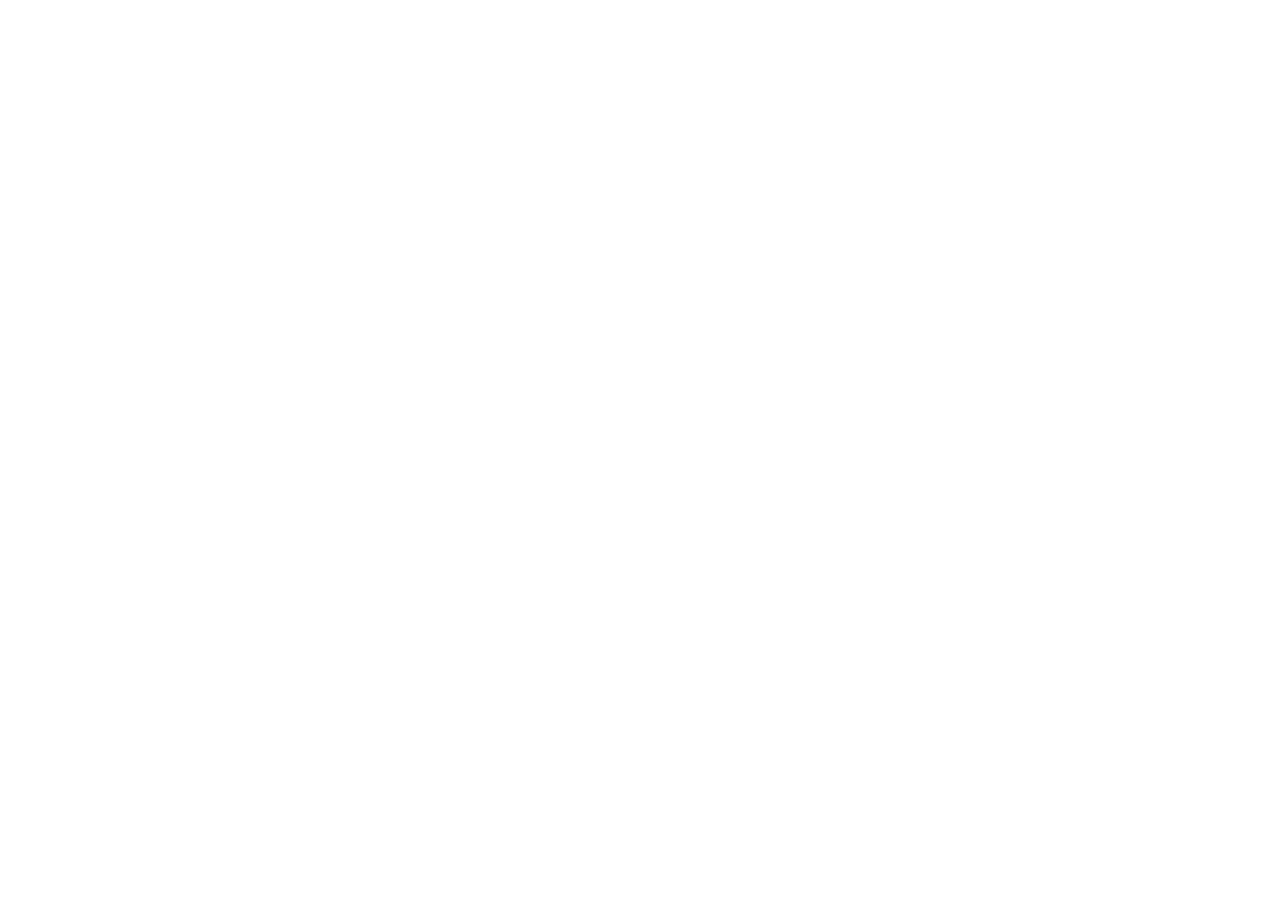
==== 03-lection1/01-button/index.html @ eb5cf95d "Added task Кнопка" ====
<!DOCTYPE html>
<!-- Страница с кнопкой -->
<html lang="ru">
    <head>
        <link rel="stylesheet" href="../../assets/css/main.css">
        <link rel="stylesheet" href="./button.css">
    </head>
    <body>

    </body>
</html>
---- assets/css/main.css ----
@import '../fonts/fonts.css';

:root {
    --white: #ffffff;
    --black: #212429;
    --pink: #F784AD;
    --purple: #7048E8;
    --blue: #374FC7;
    --red: #F03D3E;
    --grey-1: #F8F9FA;
    --grey-2: #DDE2E5;
    --grey-3: #ACB5BD;
    --grey-4: #495057;

    --error: var(--red);
    --success: var(--blue);

    --primary: var(--blue);
    --secondary: var(--purple);
}

* {
    font-family: 'Roboto', sans-serif;
}
---- 03-lection1/01-button/button.css ----
/* Стилизация кнопки */
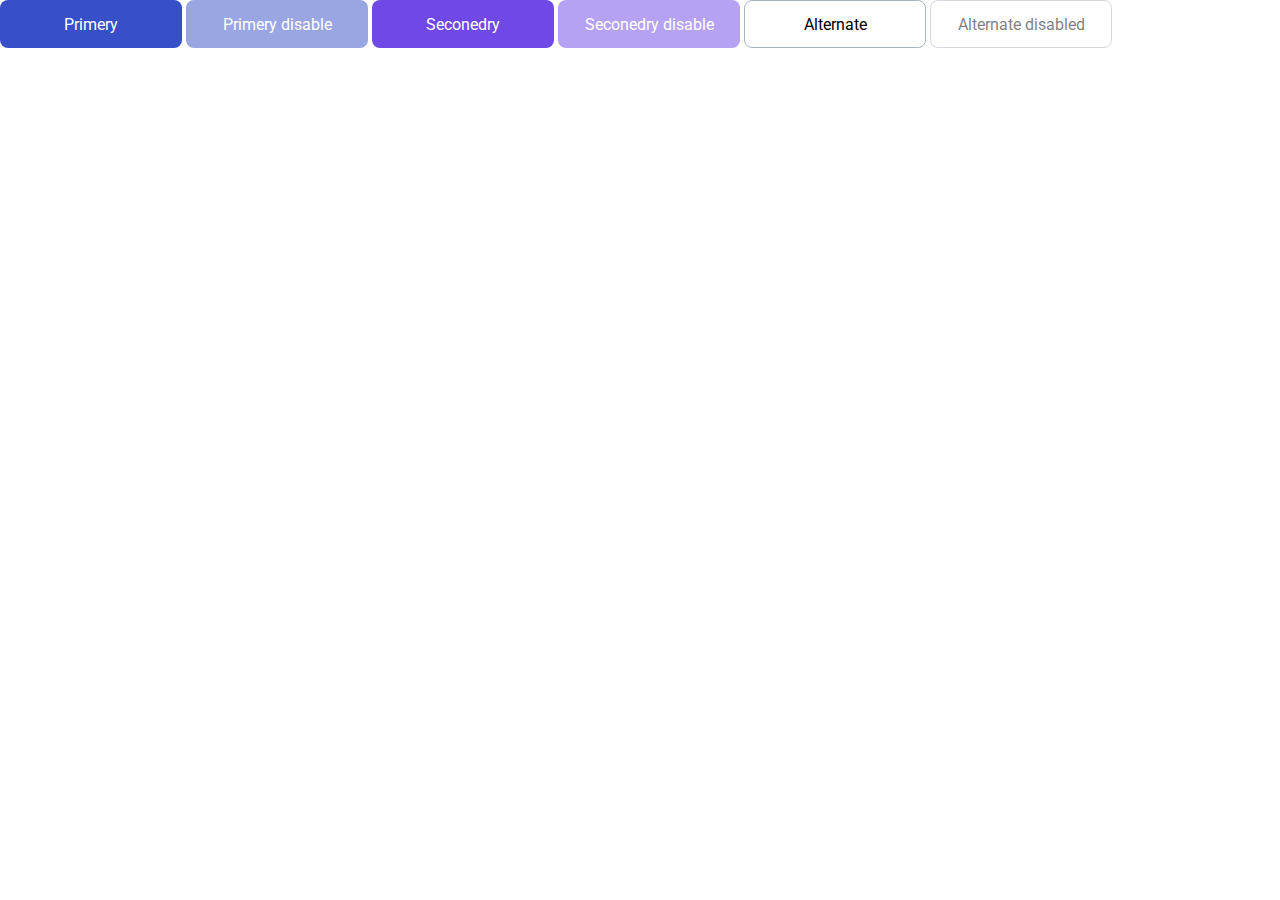
==== commit b5808bdb: "01-button" ====
--- a/03-lection1/01-button/index.html
+++ b/03-lection1/01-button/index.html
@@ -6,6 +6,16 @@
         <link rel="stylesheet" href="./button.css">
     </head>
     <body>
+        <div class="body_div">
+            <button class="button button-primery">Primery</button>
+            <button class="button button-primery" disabled>Primery disable</button>
+            <button class="button button-seconedry">Seconedry</button>
+            <button class="button button-seconedry" disabled>Seconedry disable</button>
+            <button class="button alternate">Alternate</button>
+            <button class="button alternate" disabled>Alternate disabled</button>
+        </div>
+    
+        
 
     </body>
 </html>
--- a/03-lection1/01-button/button.css
+++ b/03-lection1/01-button/button.css
@@ -1 +1,78 @@
 /* Стилизация кнопки */
+html, body, div, span, applet, object, iframe, h1, h2, h3, h4, h5, h6, p, blockquote, pre, a, abbr, acronym, address, big, cite, code, del, dfn, em, img, ins, kbd, q, s, samp, small, strike, strong, sub, sup, tt, var, b, u, i, center, dl, dt, dd, ol, ul, li, fieldset, form, label, legend, table, caption, tbody, tfoot, thead, tr, th, td, article, aside, canvas, details, embed,  figure, figcaption, footer, header, hgroup,  menu, nav, output, ruby, section, summary, time, mark, audio, video {  
+    margin: 0;  
+    padding: 0;  
+    border: 0;  
+    font-size: 100%;  
+    font: inherit;  
+    vertical-align: baseline; 
+ }
+
+ .body_div {
+     margin-block-end: 10px;
+ }
+
+ .button {
+     width: 182px;
+     height: 48px;
+     border-radius: 8px;
+     color: #fff;
+     font-family: -apple-system, BlinkMacSystemFont, 'Segoe UI', Roboto, Oxygen, Ubuntu, Cantarell, 'Open Sans', 'Helvetica Neue', sans-serif;
+     font-size: 16px;
+     align-items: center;
+     border: 1px;
+ }
+ .button:hover {
+    cursor: pointer
+ }
+
+ .button-primery {
+     background-color: var(--primary);
+     transition: opacity 200ms ease-in-out, background 200ms ease-in-out;
+ }
+ .button-seconedry {
+    background-color: var(--secondary);
+}
+.alternate {
+    background: #ffffff;
+    color: black;
+    border: 1px solid #ACB5BD;
+}
+.alternate:hover {
+    border: 2px solid #000000;
+
+
+}
+.alternate:disabled {
+    opacity: 50%;
+    background: #ffffff;
+    color: black;
+    cursor: not-allowed;
+
+}
+ /* :disabled {
+     opacity: 50%;
+     background-color: #4263EB;
+     cursor: not-allowed;
+ } */
+ .button-primery:disabled {
+    opacity: 50%;
+    background-color: var(--primary);
+    cursor: not-allowed;
+}
+.button-seconedry:disabled {
+    opacity: 50%;
+    background-color: var(--secondary);
+    cursor: not-allowed;
+}
+
+ .button-primery:hover {
+     background-color: #2342C0;
+     transition: opacity 200ms ease-in-out, background 200ms ease-in-out;
+
+ }
+ .button-seconedry:hover {
+    background-color: #5028C6;
+    transition: opacity 200ms ease-in-out, background 200ms ease-in-out;
+
+}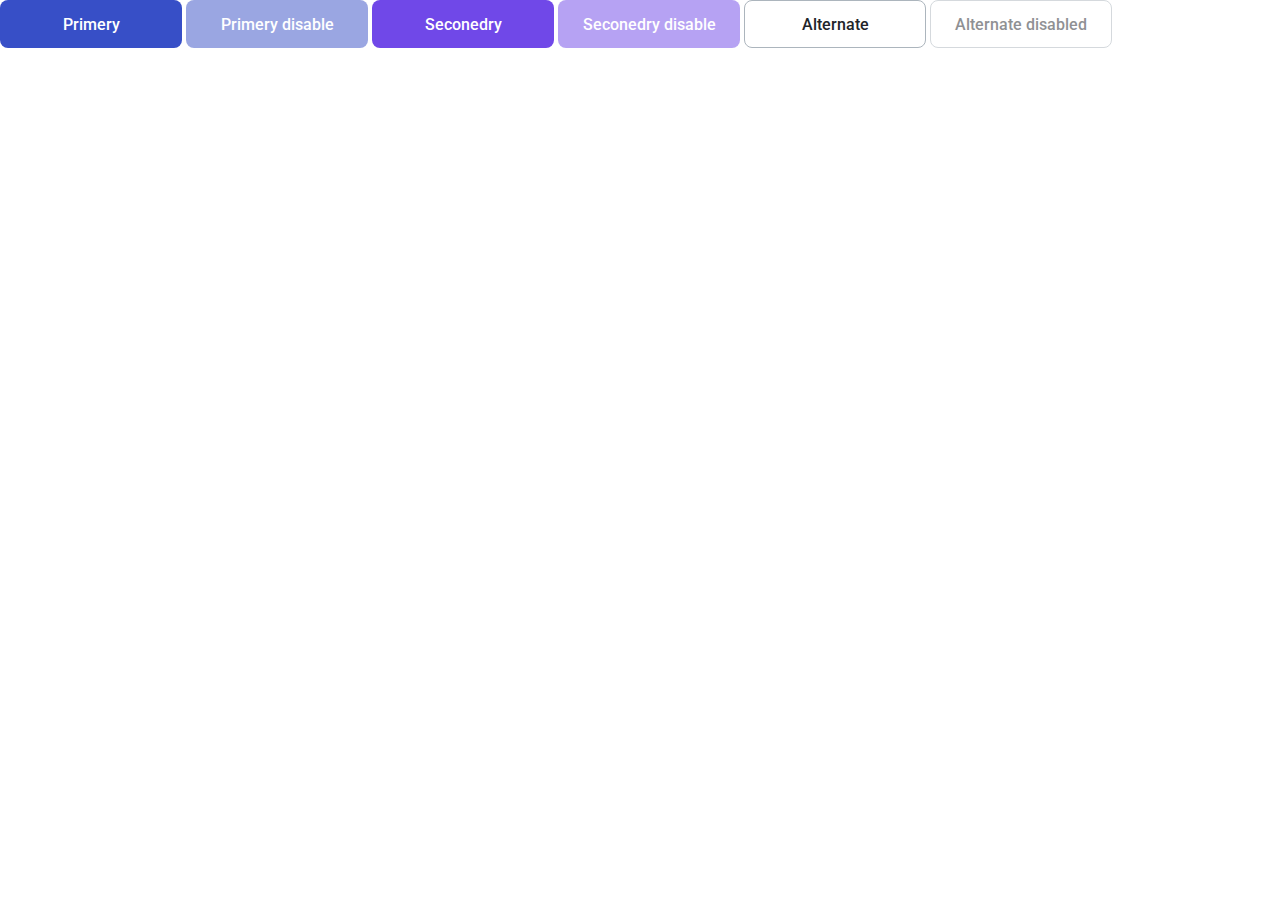
==== commit 849c81e9: "fix" ====
--- a/03-lection1/01-button/index.html
+++ b/03-lection1/01-button/index.html
@@ -6,11 +6,11 @@
         <link rel="stylesheet" href="./button.css">
     </head>
     <body>
-        <div class="body_div">
-            <button class="button button-primery">Primery</button>
-            <button class="button button-primery" disabled>Primery disable</button>
-            <button class="button button-seconedry">Seconedry</button>
-            <button class="button button-seconedry" disabled>Seconedry disable</button>
+        <div style="margin-block-end: 10px;">
+            <button class="button button_primery">Primery</button>
+            <button class="button button_primery" disabled>Primery disable</button>
+            <button class="button button_seconedry">Seconedry</button>
+            <button class="button button_seconedry" disabled>Seconedry disable</button>
             <button class="button alternate">Alternate</button>
             <button class="button alternate" disabled>Alternate disabled</button>
         </div>
--- a/assets/css/main.css
+++ b/assets/css/main.css
@@ -22,3 +22,12 @@
 * {
     font-family: 'Roboto', sans-serif;
 }
+
+html, body, div, span, applet, object, iframe, h1, h2, h3, h4, h5, h6, p, blockquote, pre, a, abbr, acronym, address, big, cite, code, del, dfn, em, img, ins, kbd, q, s, samp, small, strike, strong, sub, sup, tt, var, b, u, i, center, dl, dt, dd, ol, ul, li, fieldset, form, label, legend, table, caption, tbody, tfoot, thead, tr, th, td, article, aside, canvas, details, embed,  figure, figcaption, footer, header, hgroup,  menu, nav, output, ruby, section, summary, time, mark, audio, video {  
+    margin: 0;  
+    padding: 0;  
+    border: 0;  
+    font-size: 100%;  
+    font: inherit;  
+    vertical-align: baseline; 
+ }
--- a/03-lection1/01-button/button.css
+++ b/03-lection1/01-button/button.css
@@ -1,23 +1,15 @@
 /* Стилизация кнопки */
-html, body, div, span, applet, object, iframe, h1, h2, h3, h4, h5, h6, p, blockquote, pre, a, abbr, acronym, address, big, cite, code, del, dfn, em, img, ins, kbd, q, s, samp, small, strike, strong, sub, sup, tt, var, b, u, i, center, dl, dt, dd, ol, ul, li, fieldset, form, label, legend, table, caption, tbody, tfoot, thead, tr, th, td, article, aside, canvas, details, embed,  figure, figcaption, footer, header, hgroup,  menu, nav, output, ruby, section, summary, time, mark, audio, video {  
-    margin: 0;  
-    padding: 0;  
-    border: 0;  
-    font-size: 100%;  
-    font: inherit;  
-    vertical-align: baseline; 
- }
 
- .body_div {
-     margin-block-end: 10px;
- }
+ 
 
  .button {
      width: 182px;
+     line-height: 19px;
      height: 48px;
+     font-weight: 500;
      border-radius: 8px;
-     color: #fff;
-     font-family: -apple-system, BlinkMacSystemFont, 'Segoe UI', Roboto, Oxygen, Ubuntu, Cantarell, 'Open Sans', 'Helvetica Neue', sans-serif;
+     color: var(--white);
+     font-family: Roboto;
      font-size: 16px;
      align-items: center;
      border: 1px;
@@ -26,52 +18,48 @@
     cursor: pointer
  }
 
- .button-primery {
+ .button_primery {
      background-color: var(--primary);
      transition: opacity 200ms ease-in-out, background 200ms ease-in-out;
  }
- .button-seconedry {
+ .button_seconedry {
     background-color: var(--secondary);
 }
 .alternate {
-    background: #ffffff;
-    color: black;
-    border: 1px solid #ACB5BD;
+    background: var(--white);
+    color: var(--black);
+    border: 1px solid var(--grey-3);
 }
 .alternate:hover {
-    border: 2px solid #000000;
+    border: 2px solid var(--black);
 
 
 }
 .alternate:disabled {
     opacity: 50%;
-    background: #ffffff;
-    color: black;
+    background: var(--white);
+    color: var(--black);
     cursor: not-allowed;
 
 }
- /* :disabled {
-     opacity: 50%;
-     background-color: #4263EB;
-     cursor: not-allowed;
- } */
- .button-primery:disabled {
+ 
+ .button_primery:disabled {
     opacity: 50%;
     background-color: var(--primary);
     cursor: not-allowed;
 }
-.button-seconedry:disabled {
+.button_seconedry:disabled {
     opacity: 50%;
     background-color: var(--secondary);
     cursor: not-allowed;
 }
 
- .button-primery:hover {
+ .button_primery:hover {
      background-color: #2342C0;
      transition: opacity 200ms ease-in-out, background 200ms ease-in-out;
 
  }
- .button-seconedry:hover {
+ .button_seconedry:hover {
     background-color: #5028C6;
     transition: opacity 200ms ease-in-out, background 200ms ease-in-out;
 
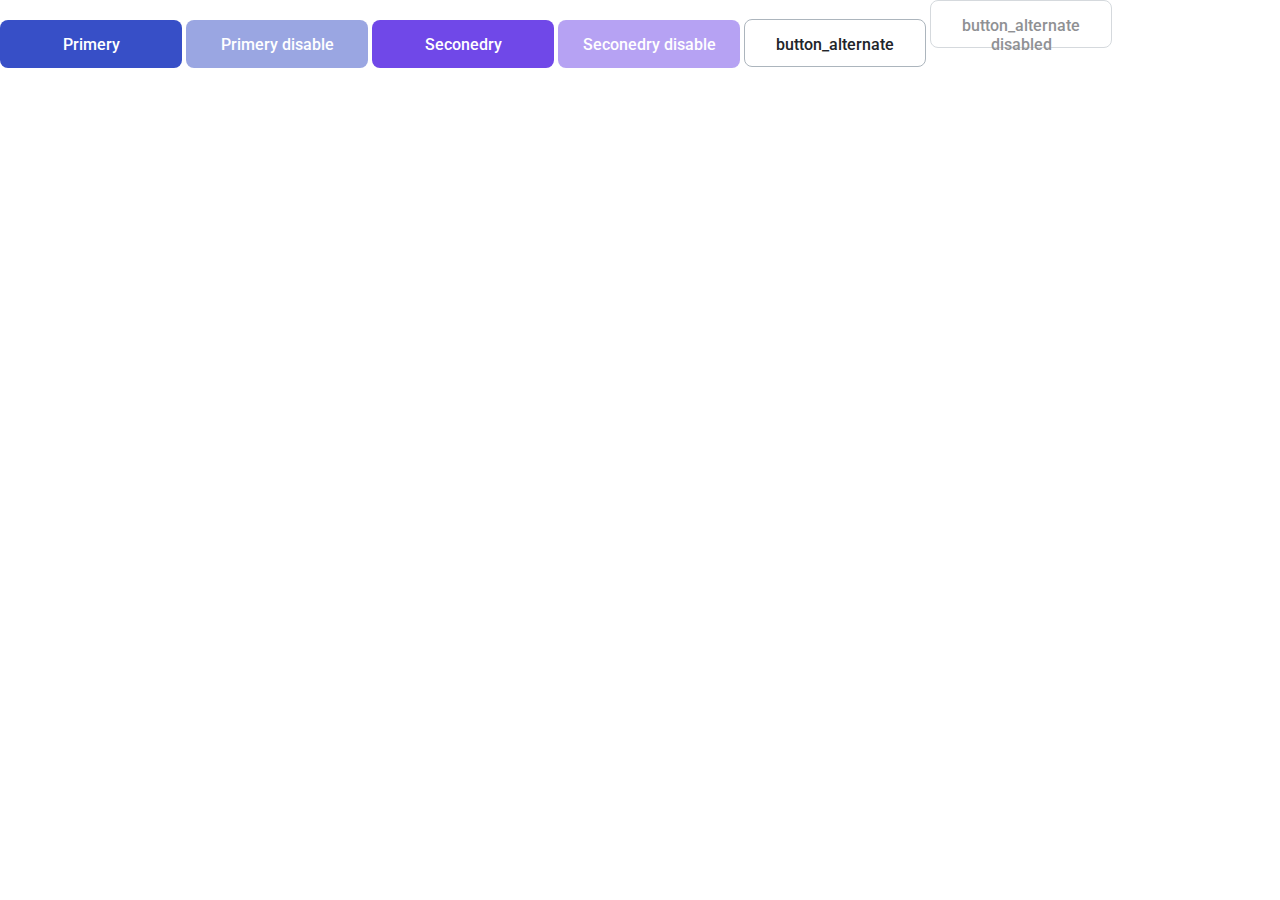
==== commit b5ed150f: "alternate" ====
--- a/03-lection1/01-button/index.html
+++ b/03-lection1/01-button/index.html
@@ -11,8 +11,8 @@
             <button class="button button_primery" disabled>Primery disable</button>
             <button class="button button_seconedry">Seconedry</button>
             <button class="button button_seconedry" disabled>Seconedry disable</button>
-            <button class="button alternate">Alternate</button>
-            <button class="button alternate" disabled>Alternate disabled</button>
+            <button class="button button_alternate">button_alternate</button>
+            <button class="button button_alternate" disabled>button_alternate disabled</button>
         </div>
     
         
--- a/assets/css/main.css
+++ b/assets/css/main.css
@@ -1,5 +1,15 @@
 @import '../fonts/fonts.css';
 
+html, body, div, span, applet, object, iframe, h1, h2, h3, h4, h5, h6, p, blockquote, pre, a, abbr, acronym, address, big, cite, code, del, dfn, em, img, ins, kbd, q, s, samp, small, strike, strong, sub, sup, tt, var, b, u, i, center, dl, dt, dd, ol, ul, li, fieldset, form, label, legend, table, caption, tbody, tfoot, thead, tr, th, td, article, aside, canvas, details, embed,  figure, figcaption, footer, header, hgroup,  menu, nav, output, ruby, section, summary, time, mark, audio, video {  
+    margin: 0;  
+    padding: 0;  
+    border: 0;  
+    font-size: 100%;  
+    font: inherit;  
+    vertical-align: baseline; 
+ }
+
+ 
 :root {
     --white: #ffffff;
     --black: #212429;
@@ -17,6 +27,8 @@
 
     --primary: var(--blue);
     --secondary: var(--purple);
+    --primary_hover: #2342C0;
+    --seconedry_hover: #5028C6;
 }
 
 * {
--- a/03-lection1/01-button/button.css
+++ b/03-lection1/01-button/button.css
@@ -11,8 +11,10 @@
      color: var(--white);
      font-family: Roboto;
      font-size: 16px;
-     align-items: center;
      border: 1px;
+     padding: 15px 0px 14px 0px;
+     transition: opacity 200ms ease-in-out, background 200ms ease-in-out;
+
  }
  .button:hover {
     cursor: pointer
@@ -20,47 +22,37 @@
 
  .button_primery {
      background-color: var(--primary);
-     transition: opacity 200ms ease-in-out, background 200ms ease-in-out;
  }
  .button_seconedry {
     background-color: var(--secondary);
 }
-.alternate {
+.button_alternate {
     background: var(--white);
     color: var(--black);
     border: 1px solid var(--grey-3);
 }
-.alternate:hover {
-    border: 2px solid var(--black);
+.button_alternate:hover {
+    border: 1px solid var(--black);
+box-sizing: border-box;
+
 
 
 }
-.alternate:disabled {
+ 
+ 
+ .button:disabled {
     opacity: 50%;
-    background: var(--white);
-    color: var(--black);
-    cursor: not-allowed;
-
+    /* background-color: var(--primary); */
+    /* cursor: not-allowed; */
+    pointer-events: none
 }
  
- .button_primery:disabled {
-    opacity: 50%;
-    background-color: var(--primary);
-    cursor: not-allowed;
-}
-.button_seconedry:disabled {
-    opacity: 50%;
-    background-color: var(--secondary);
-    cursor: not-allowed;
-}
 
  .button_primery:hover {
-     background-color: #2342C0;
-     transition: opacity 200ms ease-in-out, background 200ms ease-in-out;
+     background-color: var(--primary_hover);
 
  }
  .button_seconedry:hover {
-    background-color: #5028C6;
-    transition: opacity 200ms ease-in-out, background 200ms ease-in-out;
+    background-color: var(--seconedry_hover);
 
 }